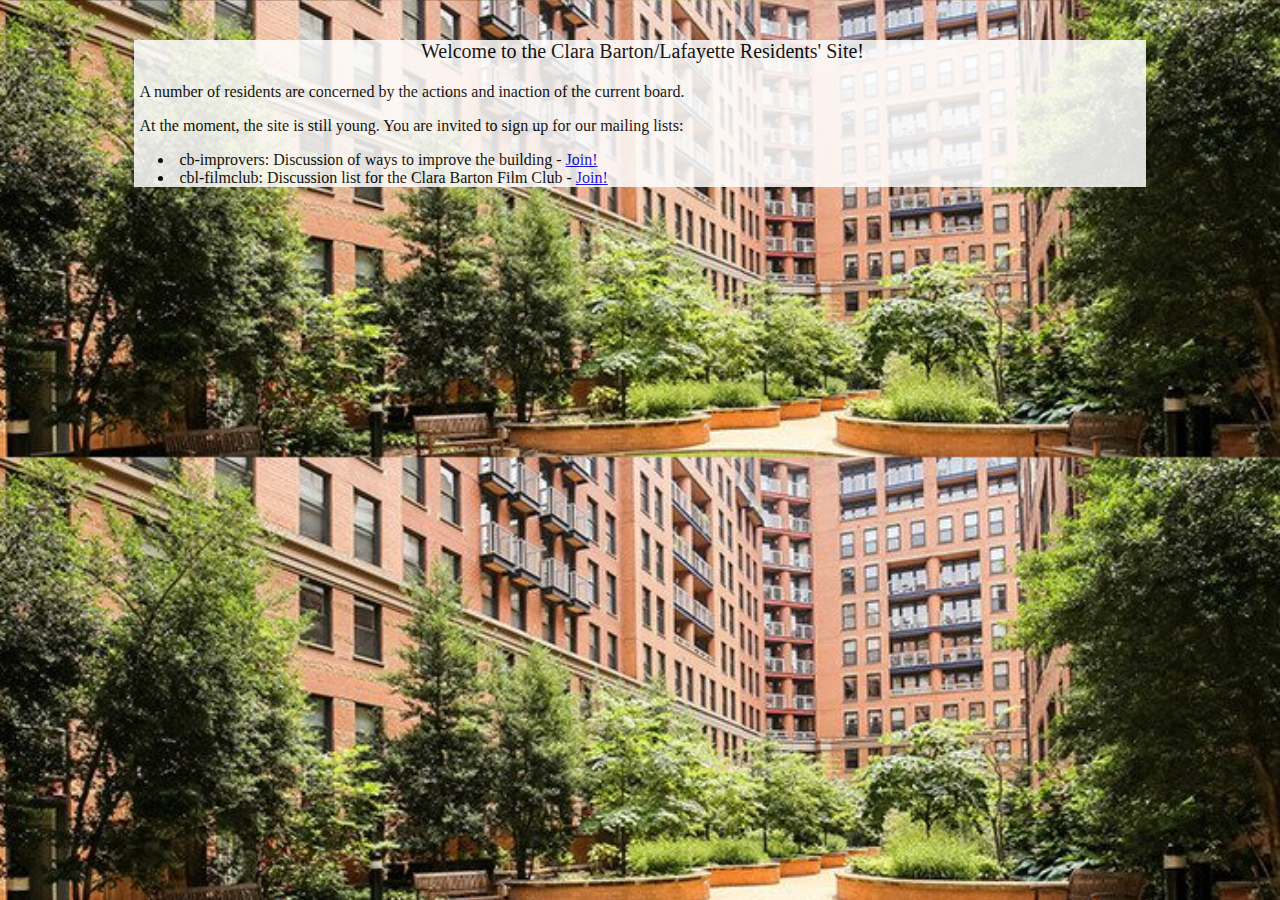
==== ansible/roles/www.cblresidents.com/pages/index.html @ 6efa205b "initial ansible/website import" ====
<html>
	<head>

<!-- Global site tag (gtag.js) - Google Analytics -->
<script async src="https://www.googletagmanager.com/gtag/js?id=UA-121533288-1"></script>
<script>
  window.dataLayer = window.dataLayer || [];
  function gtag(){dataLayer.push(arguments);}
  gtag('js', new Date());

  gtag('config', 'UA-121533288-1');
</script>

		<link rel="stylesheet" href="site.css">
	</head>

	<body>

		<div class="bigbox" style="opacity: 0.85;">
			<p style="font-size: 125%; text-align: center;">
			Welcome to the Clara Barton/Lafayette Residents' Site!
			</p>

			<p>
			A number of residents are concerned by the actions and inaction of the current board.
			</p>

			<p>
			At the moment, the site is still young. You are invited to sign up for our mailing lists:
			<p>

			<ul>
				<li>cb-improvers: Discussion of ways to improve the building - <a href="mailto:justin@cblresidents.com?subject='cb-improvers add request?body=Please add me to the cb-improvers list'">Join!</a></li>
				<li>cbl-filmclub: Discussion list for the Clara Barton Film Club - <a href="mailto:justin@cblresidents.com?subject='cbl-filmclub add request?body=Please add me to the cbl-filmclub list'">Join!</a></li>
			</ul>
		</div>

	</body>

</html>
---- ansible/roles/www.cblresidents.com/pages/site.css ----
body {
	background-image: url("background.jpg");
	background-size: 100%;
}

.bigbox {
	background-color: #ffffff;
	margin: 40px 10% 10% 10%;
	text-indent: 5px;
}
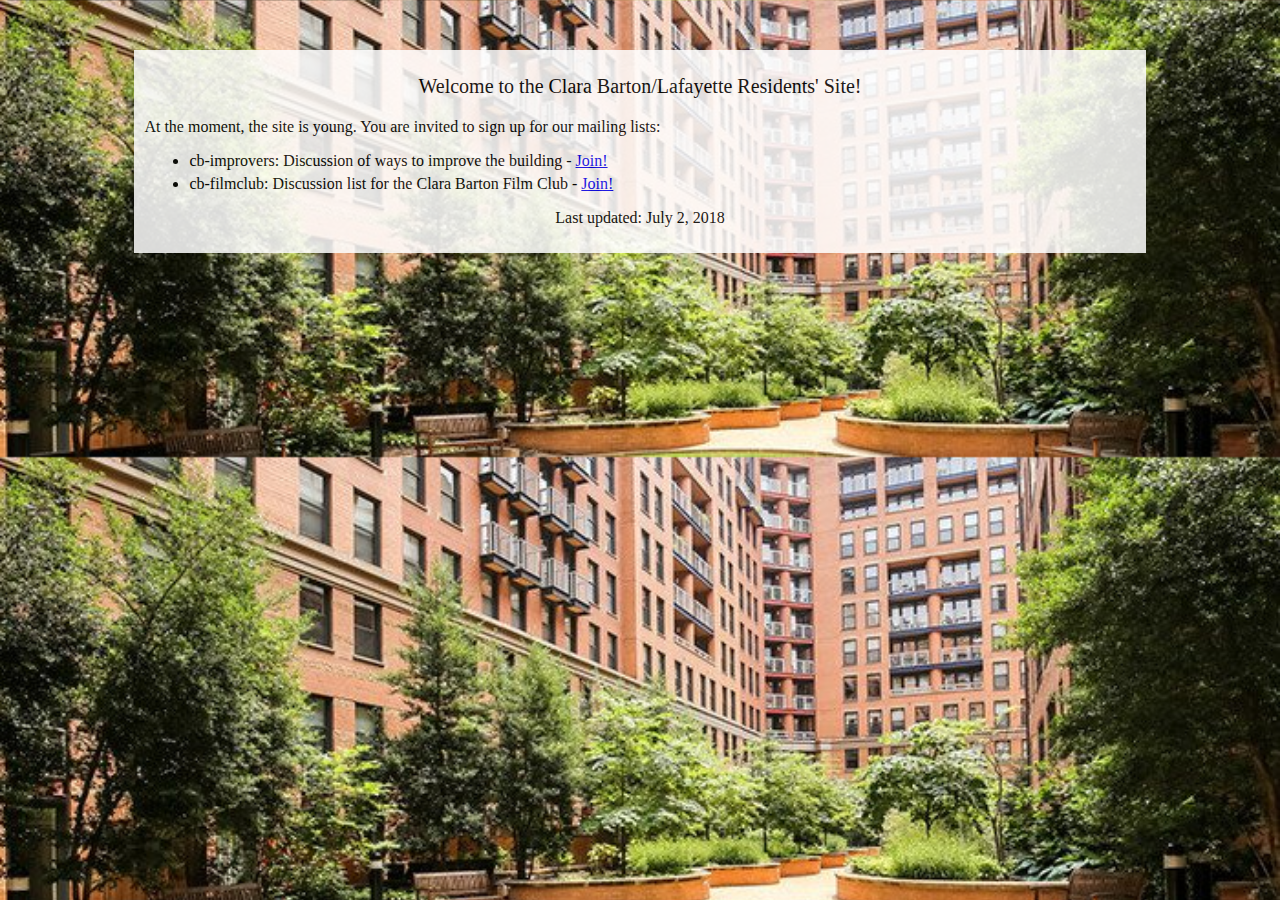
==== commit 4acd7f48: "add secret index with board concerns, pdfs of proxy letter and condo fee analysis, modify css to be " ====
--- a/ansible/roles/www.cblresidents.com/pages/index.html
+++ b/ansible/roles/www.cblresidents.com/pages/index.html
@@ -9,6 +9,7 @@
   gtag('js', new Date());
 
   gtag('config', 'UA-121533288-1');
+<meta name="google-site-verification" content="2zjfArGrbWL20__Ey_hn09LQNlPSUxGAKtSMoxa84dE" />
 </script>
 
 		<link rel="stylesheet" href="site.css">
@@ -22,19 +23,17 @@
 			</p>
 
 			<p>
-			A number of residents are concerned by the actions and inaction of the current board.
-			</p>
-
-			<p>
-			At the moment, the site is still young. You are invited to sign up for our mailing lists:
+			At the moment, the site is young. You are invited to sign up for our mailing lists:
 			<p>
 
 			<ul>
-				<li>cb-improvers: Discussion of ways to improve the building - <a href="mailto:justin@cblresidents.com?subject='cb-improvers add request?body=Please add me to the cb-improvers list'">Join!</a></li>
-				<li>cbl-filmclub: Discussion list for the Clara Barton Film Club - <a href="mailto:justin@cblresidents.com?subject='cbl-filmclub add request?body=Please add me to the cbl-filmclub list'">Join!</a></li>
+				<li>cb-improvers: Discussion of ways to improve the building - <a href="mailto:justin@cblresidents.com?subject='cb-improvers add request?body=Please add me to the cb-improvers list, my unit is ____'">Join!</a></li>
+				<li>cb-filmclub: Discussion list for the Clara Barton Film Club - <a href="mailto:justin@cblresidents.com?subject='cb-filmclub add request?body=Please add me to the cb-filmclub list, my unit is____'">Join!</a></li>
 			</ul>
+			<p style="text-align: center;">
+			Last updated: July 2, 2018
+			</p>
 		</div>
-
 	</body>
 
 </html>
--- a/ansible/roles/www.cblresidents.com/pages/site.css
+++ b/ansible/roles/www.cblresidents.com/pages/site.css
@@ -5,6 +5,13 @@
 
 .bigbox {
 	background-color: #ffffff;
-	margin: 40px 10% 10% 10%;
-	text-indent: 5px;
+	margin: 50px 10% 10% 10%;
+	padding-bottom: 10px;
+	padding-left: 10px;
+	padding-right: 10px;
+	padding-top: 5px;
 }
+
+li {
+	margin: 5px;
+}
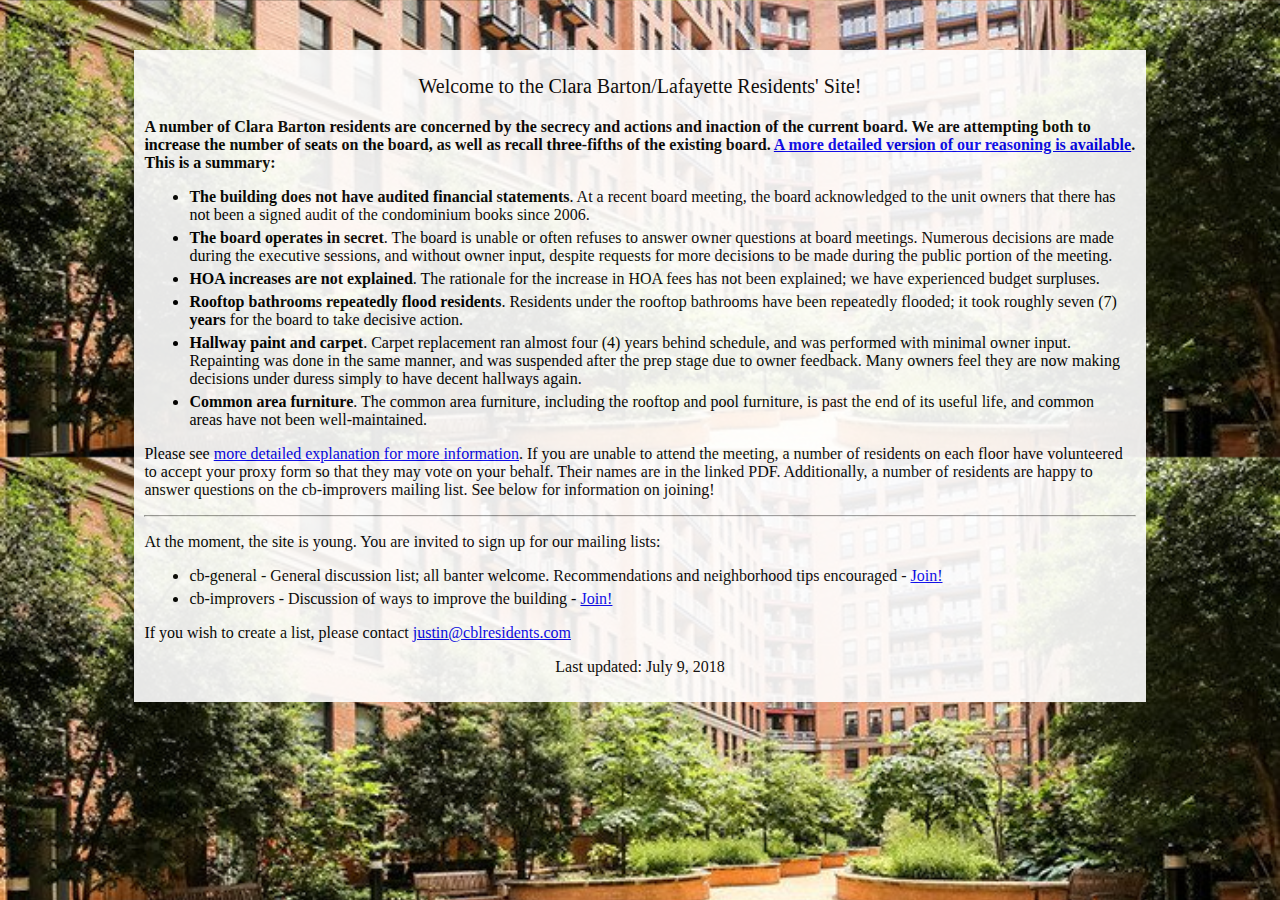
==== commit 12f45222: "remove financial pdfs, update index to move secretindex into place" ====
--- a/ansible/roles/www.cblresidents.com/pages/index.html
+++ b/ansible/roles/www.cblresidents.com/pages/index.html
@@ -17,23 +17,44 @@
 
 	<body>
 
-		<div class="bigbox" style="opacity: 0.85;">
+		<div class="bigbox" style="opacity: 0.90;">
 			<p style="font-size: 125%; text-align: center;">
 			Welcome to the Clara Barton/Lafayette Residents' Site!
 			</p>
 
 			<p>
+			<b>A number of Clara Barton residents are concerned by the secrecy and actions and inaction of the current board. We are attempting both to increase the number of seats on the board, as well as recall three-fifths of the existing board. <a href="proxyletter.pdf">A more detailed version of our reasoning is available</a>. This is a summary:</b>
+			<p>
+			<ul>
+				<li><b>The building does not have audited financial statements</b>. At a recent board meeting, the board acknowledged to the unit owners that there has not been a signed audit of the condominium books since 2006.</li>
+				<li><b>The board operates in secret</b>. The board is unable or often refuses to answer owner questions at board meetings. Numerous decisions are made during the executive sessions, and without owner input, despite requests for more decisions to be made during the public portion of the meeting.</li>
+				<li><b>HOA increases are not explained</b>. The rationale for the increase in HOA fees has not been explained; we have experienced budget surpluses.</li>
+				<li><b>Rooftop bathrooms repeatedly flood residents</b>. Residents under the rooftop bathrooms have been repeatedly flooded; it took roughly seven (7) <b>years</b> for the board to take decisive action.</li>
+				<li><b>Hallway paint and carpet</b>. Carpet replacement ran almost four (4) years behind schedule, and was performed with minimal owner input. Repainting was done in the same manner, and was suspended after the prep stage due to owner feedback. Many owners feel they are now making decisions under duress simply to have decent hallways again.</li>
+				<li><b>Common area furniture</b>. The common area furniture, including the rooftop and pool furniture, is past the end of its useful life, and common areas have not been well-maintained.
+				</ul>
+			Please see <a href="proxyletter.pdf">more detailed explanation for more information</a>. If you are unable to attend the meeting, a number of residents on each floor have volunteered to accept your proxy form so that they may vote on your behalf. Their names are in the linked PDF. Additionally, a number of residents are happy to answer questions on the cb-improvers mailing list. See below for information on joining!
+			</p>
+
+			<hr>
+
+			<p>
 			At the moment, the site is young. You are invited to sign up for our mailing lists:
-			<p>
+			</p>
 
 			<ul>
-				<li>cb-improvers: Discussion of ways to improve the building - <a href="mailto:justin@cblresidents.com?subject='cb-improvers add request?body=Please add me to the cb-improvers list, my unit is ____'">Join!</a></li>
+				<li>cb-general - General discussion list; all banter welcome. Recommendations and neighborhood tips encouraged - <a href="mailto:justin@cblresidents.com?subject='cb-general add request?body=Please add me to the cb-general list, my unit is ____'">Join!</a></li>
+				<li>cb-improvers - Discussion of ways to improve the building - <a href="mailto:justin@cblresidents.com?subject='cb-improvers add request?body=Please add me to the cb-improvers list, my unit is ____'">Join!</a></li>
+<!--
 				<li>cb-filmclub: Discussion list for the Clara Barton Film Club - <a href="mailto:justin@cblresidents.com?subject='cb-filmclub add request?body=Please add me to the cb-filmclub list, my unit is____'">Join!</a></li>
+-->
 			</ul>
+			If you wish to create a list, please contact <a href="mailto:justin@cblresidents.com">justin@cblresidents.com</a>
 			<p style="text-align: center;">
-			Last updated: July 2, 2018
+			Last updated: July 9, 2018
 			</p>
 		</div>
+
 	</body>
 
 </html>
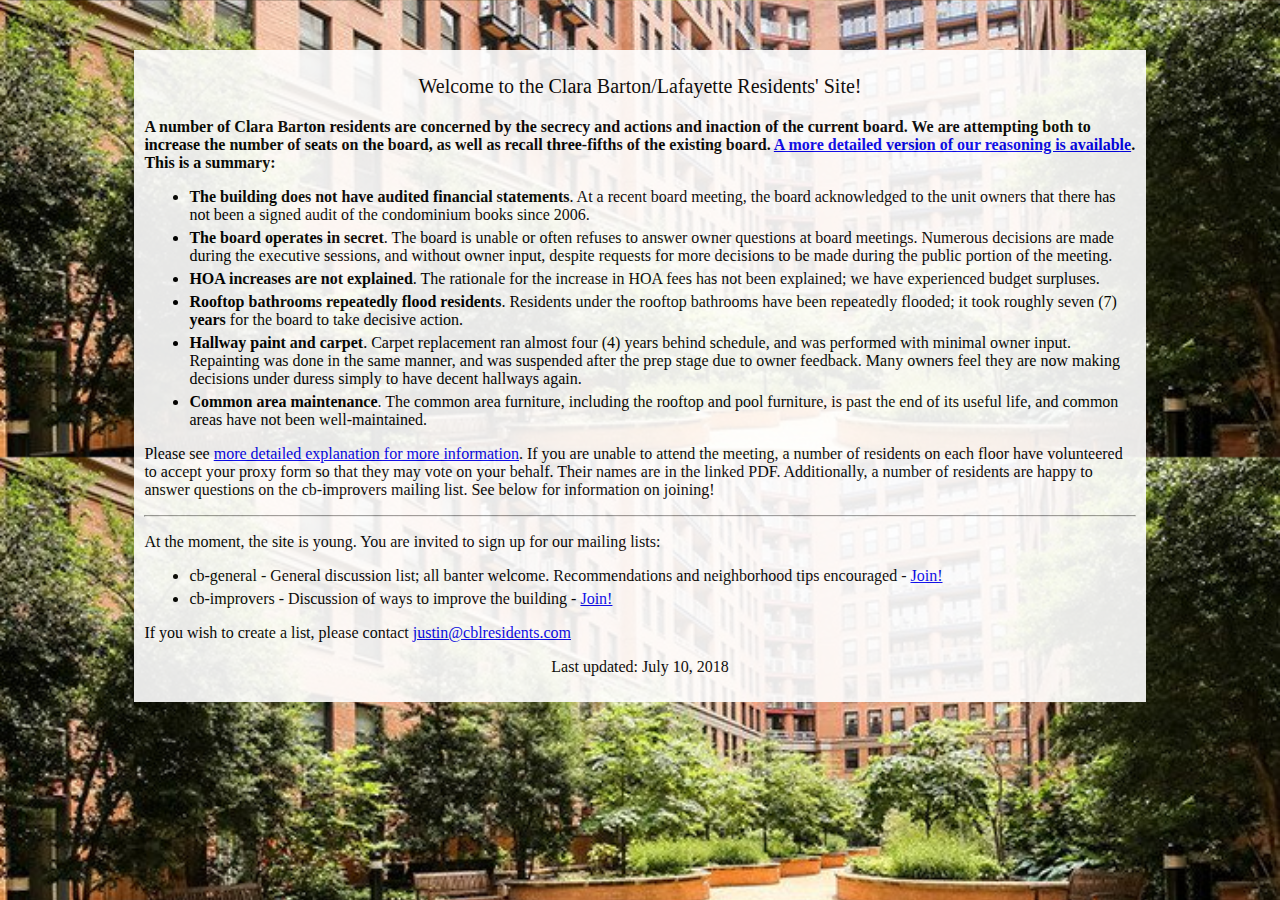
==== commit 28711741: "add page title, update verbiage" ====
--- a/ansible/roles/www.cblresidents.com/pages/index.html
+++ b/ansible/roles/www.cblresidents.com/pages/index.html
@@ -12,6 +12,7 @@
 <meta name="google-site-verification" content="2zjfArGrbWL20__Ey_hn09LQNlPSUxGAKtSMoxa84dE" />
 </script>
 
+		<title>Clara Barton/Lafayette Residents' Site</title>
 		<link rel="stylesheet" href="site.css">
 	</head>
 
@@ -31,7 +32,7 @@
 				<li><b>HOA increases are not explained</b>. The rationale for the increase in HOA fees has not been explained; we have experienced budget surpluses.</li>
 				<li><b>Rooftop bathrooms repeatedly flood residents</b>. Residents under the rooftop bathrooms have been repeatedly flooded; it took roughly seven (7) <b>years</b> for the board to take decisive action.</li>
 				<li><b>Hallway paint and carpet</b>. Carpet replacement ran almost four (4) years behind schedule, and was performed with minimal owner input. Repainting was done in the same manner, and was suspended after the prep stage due to owner feedback. Many owners feel they are now making decisions under duress simply to have decent hallways again.</li>
-				<li><b>Common area furniture</b>. The common area furniture, including the rooftop and pool furniture, is past the end of its useful life, and common areas have not been well-maintained.
+				<li><b>Common area maintenance</b>. The common area furniture, including the rooftop and pool furniture, is past the end of its useful life, and common areas have not been well-maintained.
 				</ul>
 			Please see <a href="proxyletter.pdf">more detailed explanation for more information</a>. If you are unable to attend the meeting, a number of residents on each floor have volunteered to accept your proxy form so that they may vote on your behalf. Their names are in the linked PDF. Additionally, a number of residents are happy to answer questions on the cb-improvers mailing list. See below for information on joining!
 			</p>
@@ -51,7 +52,7 @@
 			</ul>
 			If you wish to create a list, please contact <a href="mailto:justin@cblresidents.com">justin@cblresidents.com</a>
 			<p style="text-align: center;">
-			Last updated: July 9, 2018
+			Last updated: July 10, 2018
 			</p>
 		</div>
 
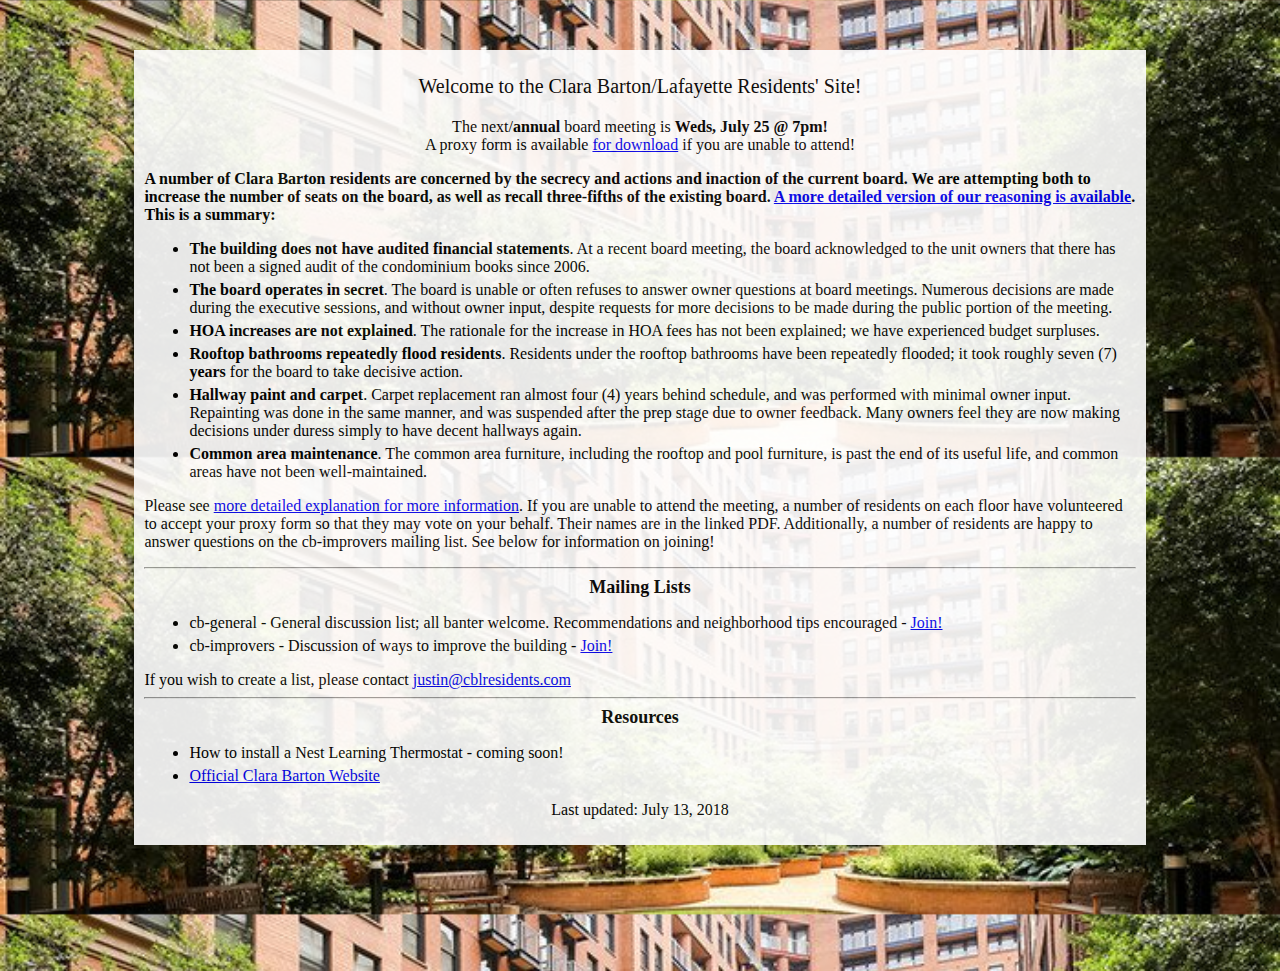
==== commit 451362c1: "add annual meeting info, README" ====
--- a/ansible/roles/www.cblresidents.com/pages/index.html
+++ b/ansible/roles/www.cblresidents.com/pages/index.html
@@ -23,6 +23,12 @@
 			Welcome to the Clara Barton/Lafayette Residents' Site!
 			</p>
 
+			<p style="text-align: center;">
+			The next/<b>annual</b> board meeting is <b>Weds, July 25 @ 7pm!</b>
+			<br>
+			A proxy form is available <a href="cb2018proxy.pdf">for download</a> if you are unable to attend!
+			</p>
+
 			<p>
 			<b>A number of Clara Barton residents are concerned by the secrecy and actions and inaction of the current board. We are attempting both to increase the number of seats on the board, as well as recall three-fifths of the existing board. <a href="proxyletter.pdf">A more detailed version of our reasoning is available</a>. This is a summary:</b>
 			<p>
@@ -39,9 +45,11 @@
 
 			<hr>
 
+			<div class="header">
+			Mailing Lists
+			</div>
+
 			<p>
-			At the moment, the site is young. You are invited to sign up for our mailing lists:
-			</p>
 
 			<ul>
 				<li>cb-general - General discussion list; all banter welcome. Recommendations and neighborhood tips encouraged - <a href="mailto:justin@cblresidents.com?subject='cb-general add request?body=Please add me to the cb-general list, my unit is ____'">Join!</a></li>
@@ -51,8 +59,20 @@
 -->
 			</ul>
 			If you wish to create a list, please contact <a href="mailto:justin@cblresidents.com">justin@cblresidents.com</a>
+
+			<hr>
+
+			<div class="header">
+			Resources
+			</div>
+
+			<ul>
+				<li>How to install a Nest Learning Thermostat - coming soon!</li>
+				<li><a href="http://www.clarabartoncondo.com/">Official Clara Barton Website</a></li>
+			</ul>
+
 			<p style="text-align: center;">
-			Last updated: July 10, 2018
+			Last updated: July 13, 2018
 			</p>
 		</div>
 
--- a/ansible/roles/www.cblresidents.com/pages/site.css
+++ b/ansible/roles/www.cblresidents.com/pages/site.css
@@ -15,3 +15,9 @@
 li {
 	margin: 5px;
 }
+
+.header {
+	font-size: large;
+	font-weight: bold;
+	text-align: center;
+}
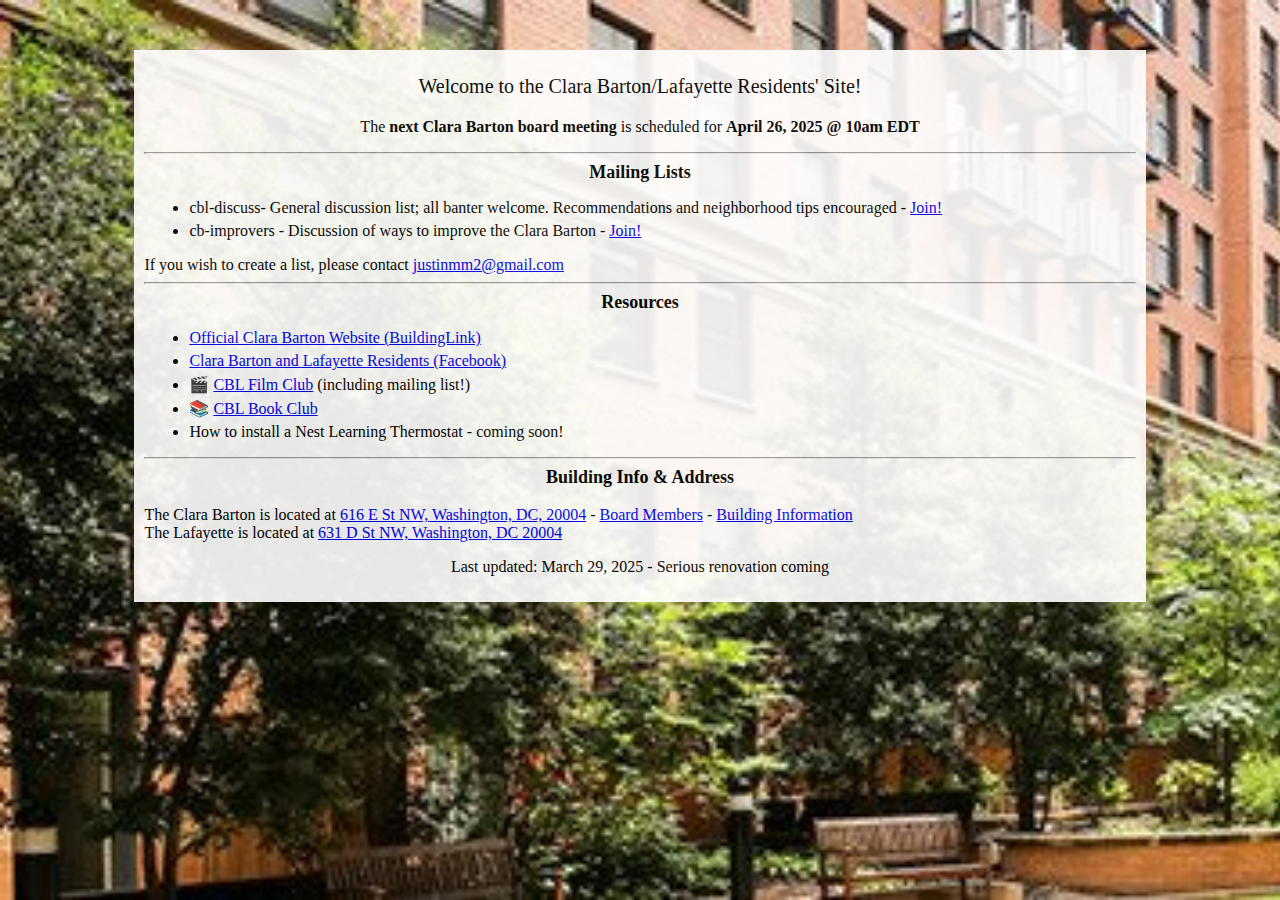
==== commit 0fc93073: "post march cb board meeting; more links, updated dates" ====
--- a/ansible/roles/www.cblresidents.com/pages/index.html
+++ b/ansible/roles/www.cblresidents.com/pages/index.html
@@ -24,23 +24,7 @@
 			</p>
 
 			<p style="text-align: center;">
-			The next/<b>annual</b> board meeting is <b>Weds, July 25 @ 7pm!</b>
-			<br>
-			A proxy form is available <a href="cb2018proxy.pdf">for download</a> if you are unable to attend!
-			</p>
-
-			<p>
-			<b>A number of Clara Barton residents are concerned by the secrecy and actions and inaction of the current board. We are attempting both to increase the number of seats on the board, as well as recall three-fifths of the existing board. <a href="proxyletter.pdf">A more detailed version of our reasoning is available</a>. This is a summary:</b>
-			<p>
-			<ul>
-				<li><b>The building does not have audited financial statements</b>. At a recent board meeting, the board acknowledged to the unit owners that there has not been a signed audit of the condominium books since 2006.</li>
-				<li><b>The board operates in secret</b>. The board is unable or often refuses to answer owner questions at board meetings. Numerous decisions are made during the executive sessions, and without owner input, despite requests for more decisions to be made during the public portion of the meeting.</li>
-				<li><b>HOA increases are not explained</b>. The rationale for the increase in HOA fees has not been explained; we have experienced budget surpluses.</li>
-				<li><b>Rooftop bathrooms repeatedly flood residents</b>. Residents under the rooftop bathrooms have been repeatedly flooded; it took roughly seven (7) <b>years</b> for the board to take decisive action.</li>
-				<li><b>Hallway paint and carpet</b>. Carpet replacement ran almost four (4) years behind schedule, and was performed with minimal owner input. Repainting was done in the same manner, and was suspended after the prep stage due to owner feedback. Many owners feel they are now making decisions under duress simply to have decent hallways again.</li>
-				<li><b>Common area maintenance</b>. The common area furniture, including the rooftop and pool furniture, is past the end of its useful life, and common areas have not been well-maintained.
-				</ul>
-			Please see <a href="proxyletter.pdf">more detailed explanation for more information</a>. If you are unable to attend the meeting, a number of residents on each floor have volunteered to accept your proxy form so that they may vote on your behalf. Their names are in the linked PDF. Additionally, a number of residents are happy to answer questions on the cb-improvers mailing list. See below for information on joining!
+			The <b>next Clara Barton board meeting</b> is scheduled for <b>April 26, 2025 @ 10am EDT</b>
 			</p>
 
 			<hr>
@@ -52,13 +36,13 @@
 			<p>
 
 			<ul>
-				<li>cb-general - General discussion list; all banter welcome. Recommendations and neighborhood tips encouraged - <a href="mailto:justin@cblresidents.com?subject='cb-general add request?body=Please add me to the cb-general list, my unit is ____'">Join!</a></li>
-				<li>cb-improvers - Discussion of ways to improve the building - <a href="mailto:justin@cblresidents.com?subject='cb-improvers add request?body=Please add me to the cb-improvers list, my unit is ____'">Join!</a></li>
+				<li>cbl-discuss- General discussion list; all banter welcome. Recommendations and neighborhood tips encouraged - <a href="mailto:justinmm2@gmail.com?subject='cbl-discuss add request?body=Please add me to the cb-general list, my unit is ____'">Join!</a></li>
+				<li>cb-improvers - Discussion of ways to improve the Clara Barton - <a href="mailto:justinmm2@gmail.com?subject='cb-improvers add request?body=Please add me to the cb-improvers list, my unit is ____'">Join!</a></li>
 <!--
 				<li>cb-filmclub: Discussion list for the Clara Barton Film Club - <a href="mailto:justin@cblresidents.com?subject='cb-filmclub add request?body=Please add me to the cb-filmclub list, my unit is____'">Join!</a></li>
 -->
 			</ul>
-			If you wish to create a list, please contact <a href="mailto:justin@cblresidents.com">justin@cblresidents.com</a>
+			If you wish to create a list, please contact <a href="mailto:justinmm2@gmail.com">justinmm2@gmail.com</a>
 
 			<hr>
 
@@ -67,12 +51,26 @@
 			</div>
 
 			<ul>
+				<li><a href="https://theclarabartoncondo.buildinglink.com">Official Clara Barton Website (BuildingLink)</a></li>
+				<li><a href="https://www.facebook.com/ClaraBartonAndLafayetteCondoDC">Clara Barton and Lafayette Residents (Facebook)</a>
+				<li>🎬 <a href="https://linktr.ee/FilmClubCBL">CBL Film Club</a> (including mailing list!)
+                                <li>📚 <a href="https://www.facebook.com/events/clara-barton-lafayette-condo-residents-washington-dc/cbl-book-club/188022032406204/">CBL Book Club</a></li>
 				<li>How to install a Nest Learning Thermostat - coming soon!</li>
-				<li><a href="http://www.clarabartoncondo.com/">Official Clara Barton Website</a></li>
 			</ul>
 
+			<hr>
+
+                        <div class="header">
+                        Building Info & Address
+                        </div>
+                        <br>
+                        The Clara Barton is located at <a href="https://www.google.com/maps/place/616+E+St+NW,+Washington,+DC+20004/@38.8958723,-77.0237719,17z/data=!3m1!4b1!4m6!3m5!1s0x89b7b78fc5051bcd:0x312babb27db4145d!8m2!3d38.8958682!4d-77.0211916!16s%2Fg%2F11c2fznw1l?entry=ttu">616 E St NW, Washington, DC, 20004</a> - <a href="cbboard.html">Board Members</a> - <a href="cbbuilding.html">Building Information</a>
+                        <br>
+                        The Lafayette is located at <a href="https://www.google.com/maps/place/631+D+St+NW,+Washington,+DC+20004/@38.8950586,-77.0237628,17z/data=!3m1!4b1!4m6!3m5!1s0x89b7b78ffa58507d:0x4db2f55f4fb46c7!8m2!3d38.8950545!4d-77.0211825!16s%2Fg%2F11c21r8_pk?entry=ttu">631 D St NW, Washington, DC 20004</a>
+                        <br>
+
 			<p style="text-align: center;">
-			Last updated: July 13, 2018
+			Last updated: March 29, 2025 - Serious renovation coming
 			</p>
 		</div>
 
--- a/ansible/roles/www.cblresidents.com/pages/site.css
+++ b/ansible/roles/www.cblresidents.com/pages/site.css
@@ -1,6 +1,6 @@
 body {
 	background-image: url("background.jpg");
-	background-size: 100%;
+	background-size: cover;
 }
 
 .bigbox {
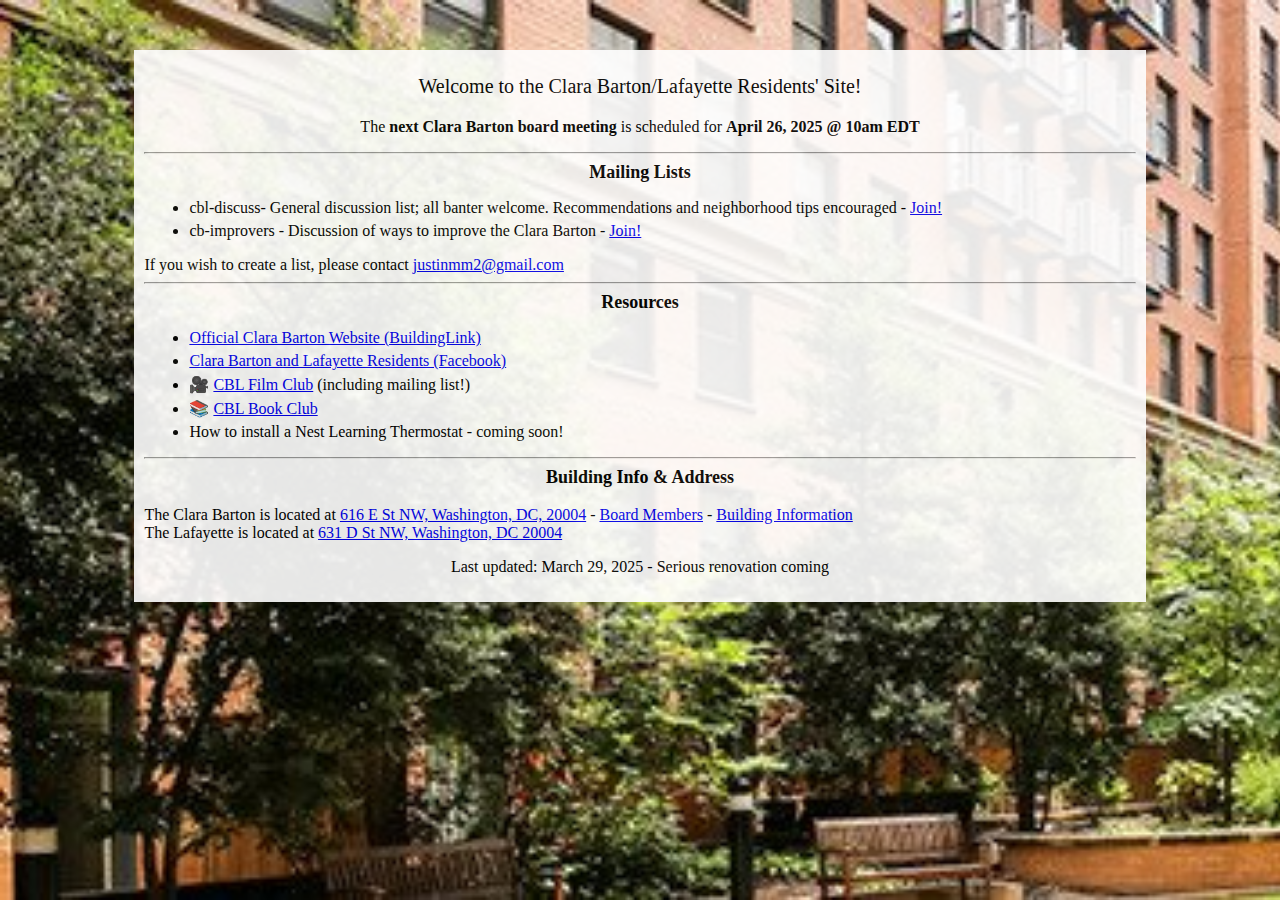
==== commit d7599d37: "use html escape instead of raw emoji" ====
--- a/ansible/roles/www.cblresidents.com/pages/index.html
+++ b/ansible/roles/www.cblresidents.com/pages/index.html
@@ -53,8 +53,8 @@
 			<ul>
 				<li><a href="https://theclarabartoncondo.buildinglink.com">Official Clara Barton Website (BuildingLink)</a></li>
 				<li><a href="https://www.facebook.com/ClaraBartonAndLafayetteCondoDC">Clara Barton and Lafayette Residents (Facebook)</a>
-				<li>🎬 <a href="https://linktr.ee/FilmClubCBL">CBL Film Club</a> (including mailing list!)
-                                <li>📚 <a href="https://www.facebook.com/events/clara-barton-lafayette-condo-residents-washington-dc/cbl-book-club/188022032406204/">CBL Book Club</a></li>
+				<li>&#127909; <a href="https://linktr.ee/FilmClubCBL">CBL Film Club</a> (including mailing list!)
+                                <li>&#128218; <a href="https://www.facebook.com/events/clara-barton-lafayette-condo-residents-washington-dc/cbl-book-club/188022032406204/">CBL Book Club</a></li>
 				<li>How to install a Nest Learning Thermostat - coming soon!</li>
 			</ul>
 
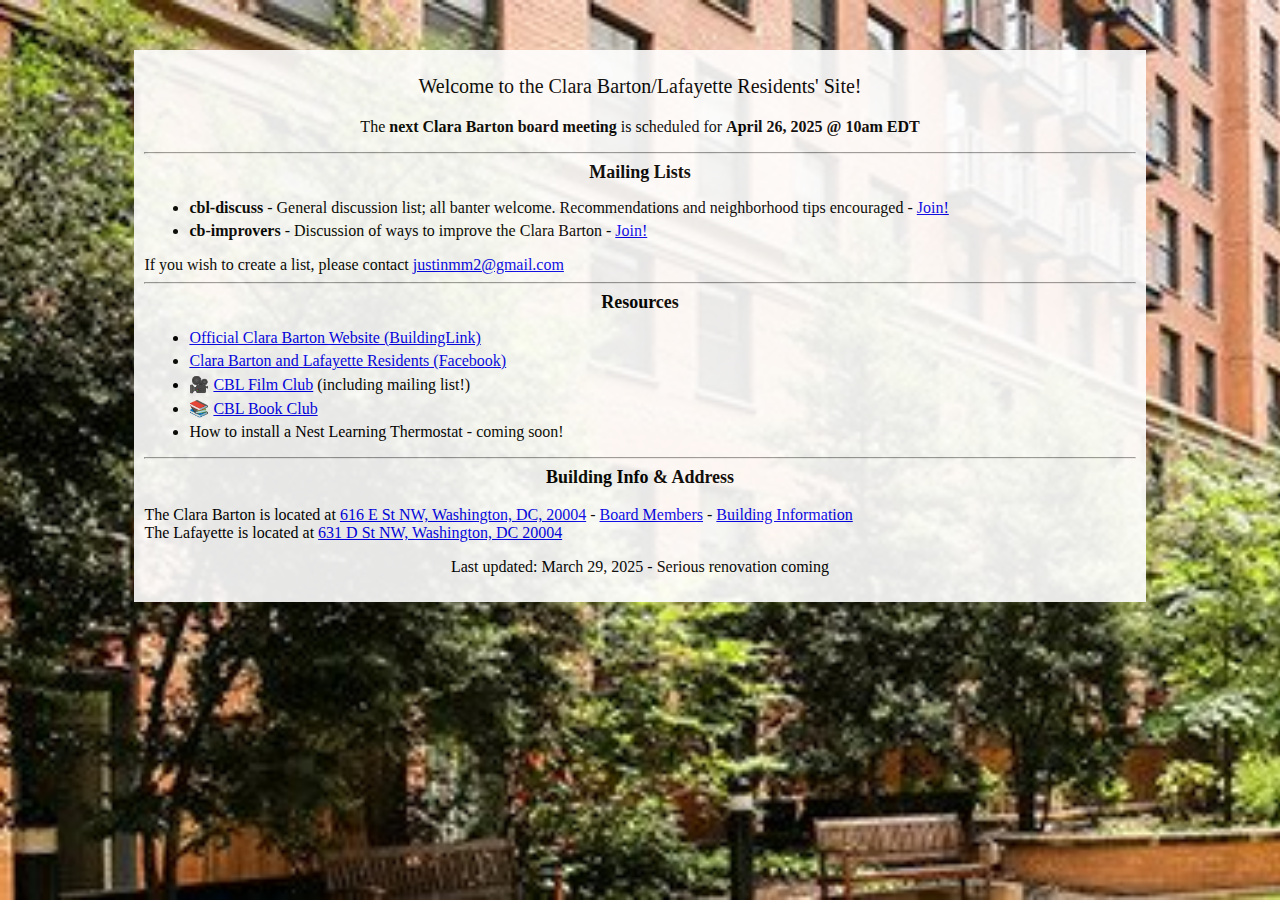
==== commit 86f3380d: "mailing list tweaks" ====
--- a/ansible/roles/www.cblresidents.com/pages/index.html
+++ b/ansible/roles/www.cblresidents.com/pages/index.html
@@ -36,8 +36,8 @@
 			<p>
 
 			<ul>
-				<li>cbl-discuss- General discussion list; all banter welcome. Recommendations and neighborhood tips encouraged - <a href="mailto:justinmm2@gmail.com?subject='cbl-discuss add request?body=Please add me to the cb-general list, my unit is ____'">Join!</a></li>
-				<li>cb-improvers - Discussion of ways to improve the Clara Barton - <a href="mailto:justinmm2@gmail.com?subject='cb-improvers add request?body=Please add me to the cb-improvers list, my unit is ____'">Join!</a></li>
+				<li><b>cbl-discuss</b> - General discussion list; all banter welcome. Recommendations and neighborhood tips encouraged - <a href="mailto:justinmm2@gmail.com?subject='cbl-discuss add request?body=Please add me to the cb-general list, my unit is ____'">Join!</a></li>
+				<li><b>cb-improvers</b> - Discussion of ways to improve the Clara Barton - <a href="mailto:justinmm2@gmail.com?subject='cb-improvers add request?body=Please add me to the cb-improvers list, my unit is ____'">Join!</a></li>
 <!--
 				<li>cb-filmclub: Discussion list for the Clara Barton Film Club - <a href="mailto:justin@cblresidents.com?subject='cb-filmclub add request?body=Please add me to the cb-filmclub list, my unit is____'">Join!</a></li>
 -->
